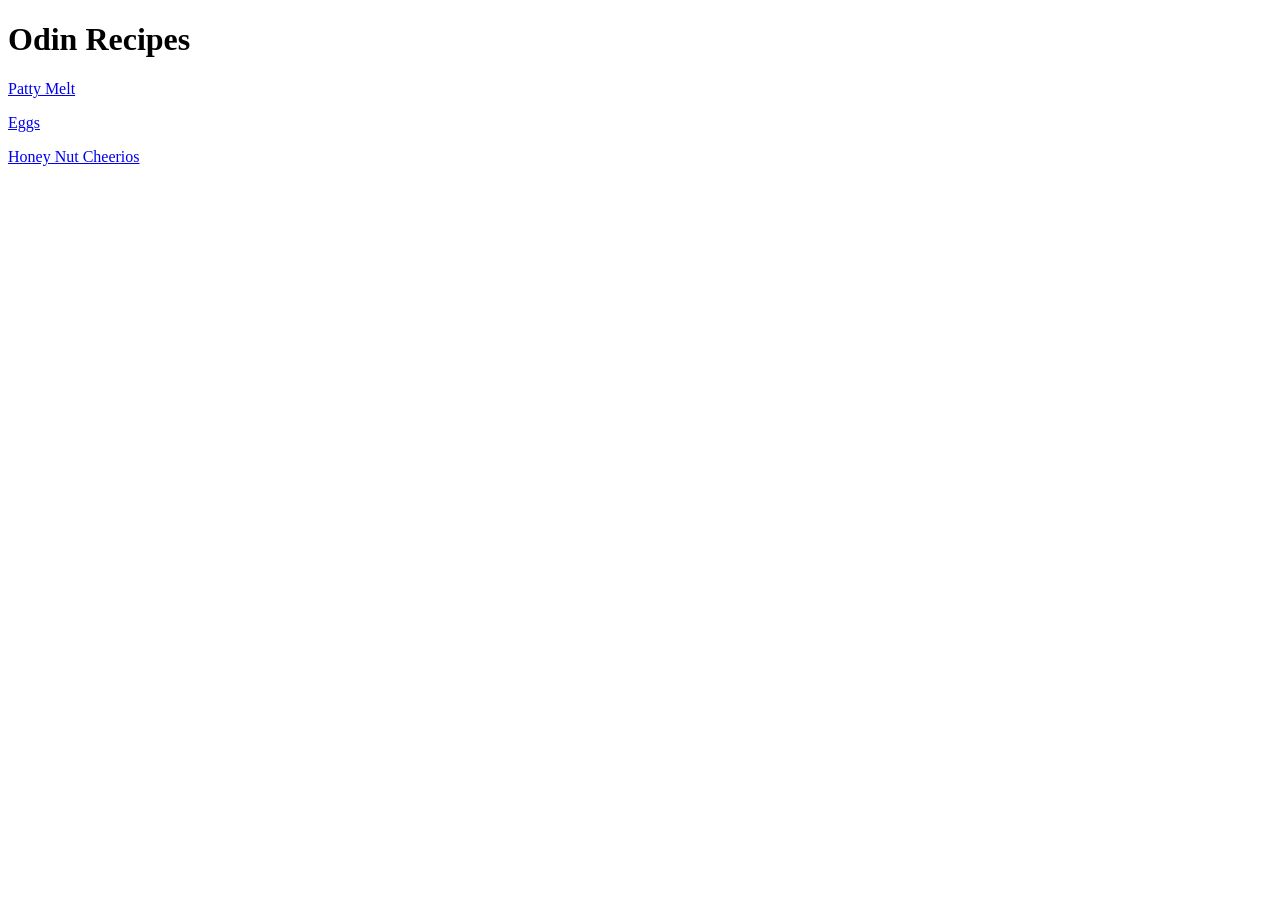
==== index.html @ a8ec03c4 "3 Recipes 3 Recipe html files with an index.html at the root page" ====
<!DOCTYPE html>
<html lang="en">
	<head>
		<meta charset="utf-8">
		<title>Project 1</title>
	</head>
	<body>
		<h1>Odin Recipes</h1>
		<a href="./recipes/patty-melt.html" rel="noreferror">Patty Melt</a>
		<p><a href="./recipes/eggs.html" rel="noreferror">Eggs</a></p>
		<p><a href="./recipes/cereal.html" rel="noreferror">Honey Nut Cheerios</a></p>
	</body>
</html>
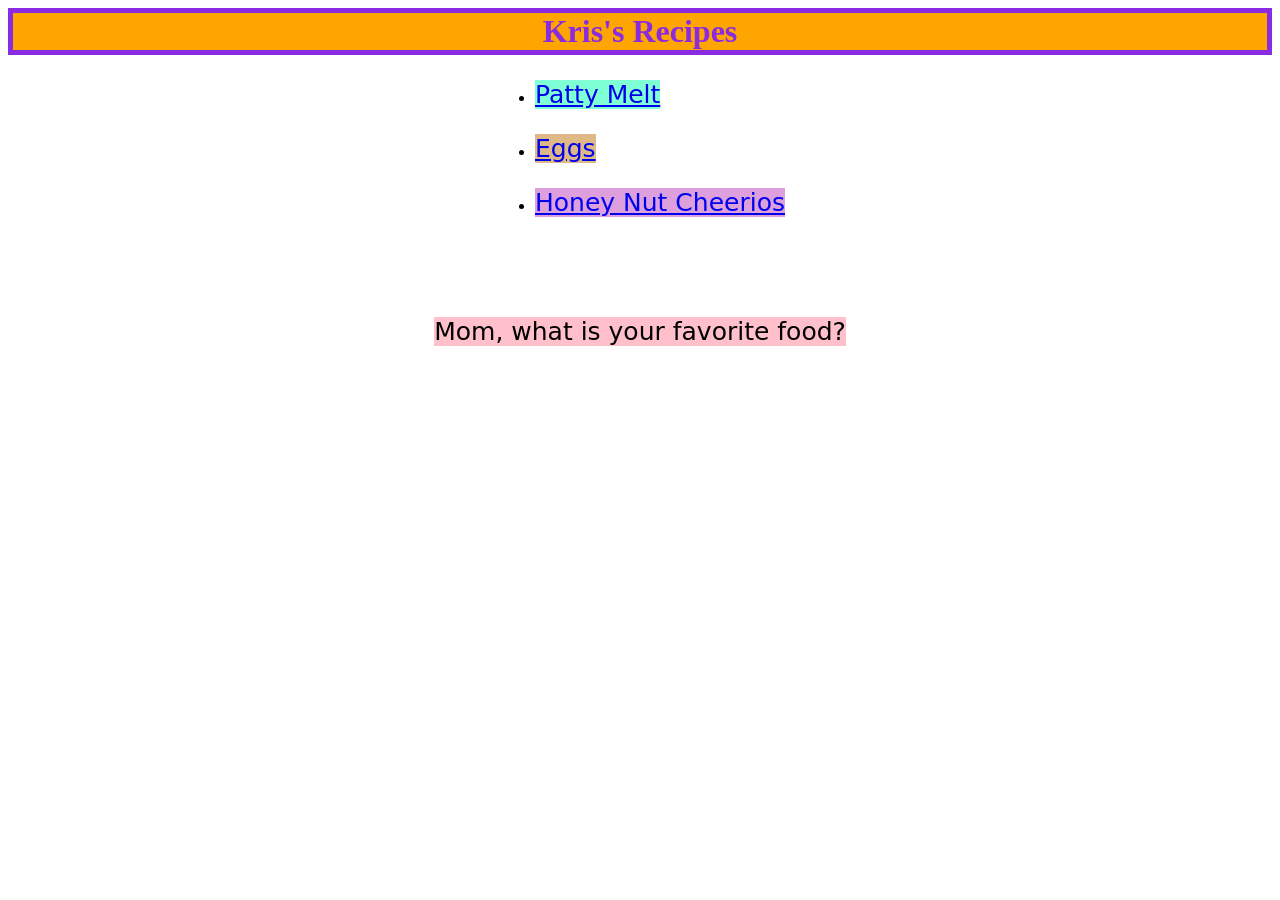
==== commit 4c1394a6: "Added CSS to the Recipes to make it look nicer. Added a list and classes to the html file. Added CSS" ====
--- a/index.html
+++ b/index.html
@@ -3,12 +3,16 @@
 	<head>
 		<meta charset="utf-8">
 		<title>Project 1</title>
+		<link href="styles.css" rel="stylesheet">
 	</head>
 	<body>
-		<h1>Odin Recipes</h1>
-		<a href="./recipes/patty-melt.html" rel="noreferror">Patty Melt</a>
-		<p><a href="./recipes/eggs.html" rel="noreferror">Eggs</a></p>
-		<p><a href="./recipes/cereal.html" rel="noreferror">Honey Nut Cheerios</a></p>
+		<h1>Kris's Recipes</h1>
+		<ul>
+			<li><p id="patty-melt"><a href="./recipes/patty-melt.html" rel="noreferror">Patty Melt</a></p></li>
+			<li><p id="eggs"><a href="./recipes/eggs.html" rel="noreferror">Eggs</a></p></li>
+			<li><p id="honey-nut-cheerios"><a href="./recipes/cereal.html" rel="noreferror">Honey Nut Cheerios</a></p></li>
+		</ul>
+		<p id="Mom">Mom, what is your favorite food?</p>
 	</body>
 </html>
 
--- a/styles.css
+++ b/styles.css
@@ -0,0 +1,42 @@
+body {
+    box-sizing: border-box;
+}
+
+h1 {
+    margin: 0 auto;
+    border: 5px solid blueviolet;
+    color: blueviolet;
+    background-color: orange;
+    text-align: center;
+}
+
+ul {
+    max-width: fit-content;
+    margin: 0 auto; 
+}
+
+p {
+/*    border: 5px solid red;*/
+    font-family: system-ui, -apple-system, BlinkMacSystemFont, 'Segoe UI', Roboto, Oxygen, Ubuntu, Cantarell, 'Open Sans', 'Helvetica Neue', sans-serif;
+    max-width: fit-content;
+    font-weight: 500;
+    font-size: 25px;
+}
+
+#patty-melt {
+    background-color: aquamarine;
+}
+
+#eggs {
+    background-color: burlywood;
+}
+
+#honey-nut-cheerios {
+    background-color: plum;
+}
+
+#Mom {
+    background-color: pink;
+    max-width: fit-content;
+    margin: 100px auto;
+}
